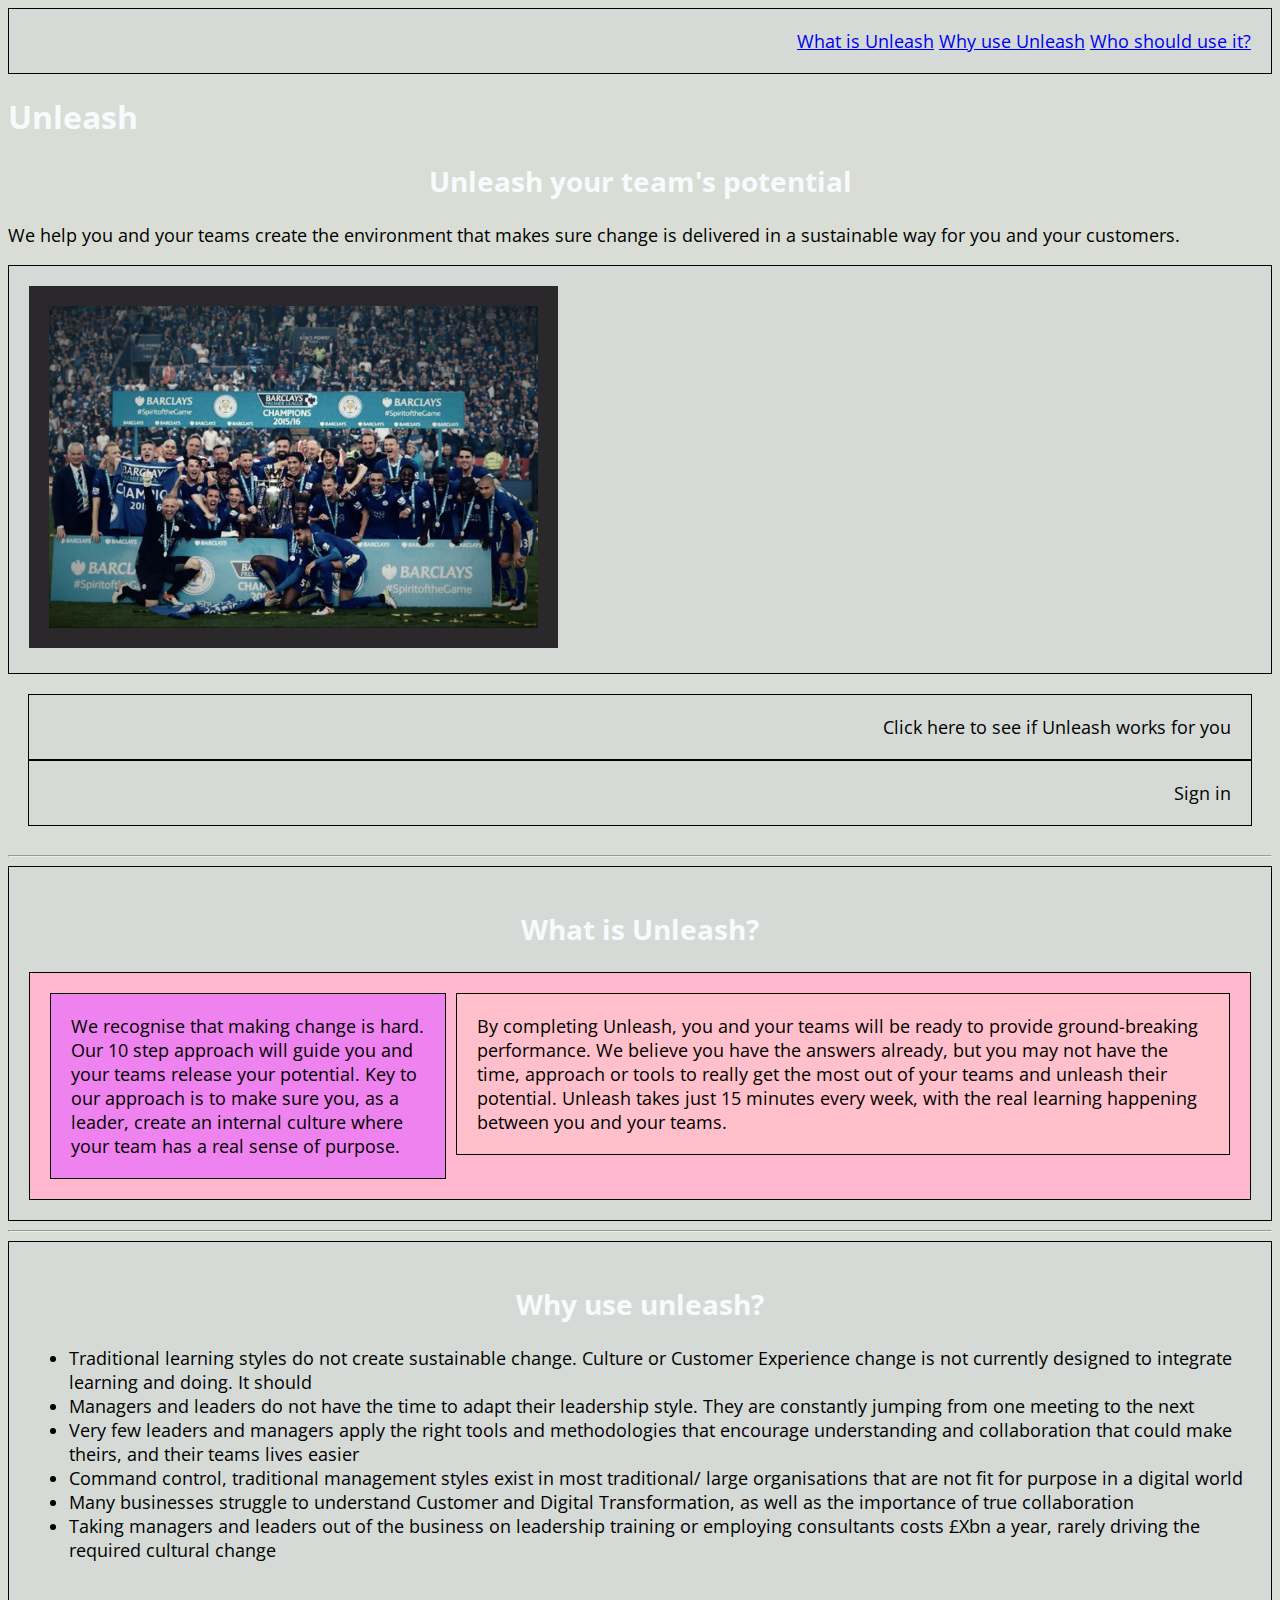
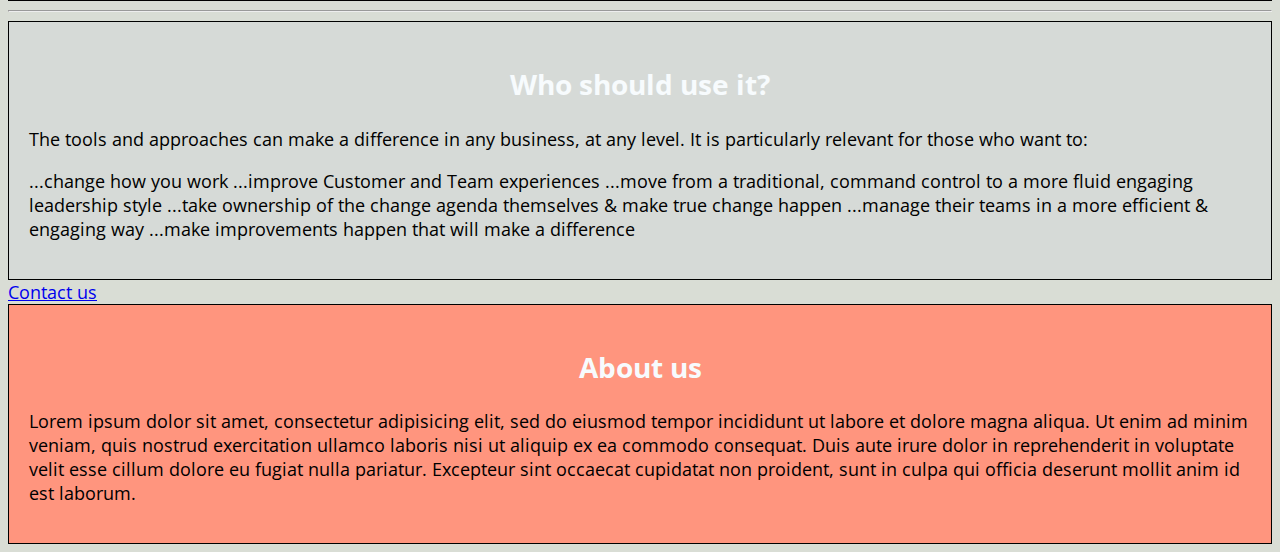
==== Unit_6/index.html @ d8f87a85 "Unit 6" ====
<!DOCTYPE html>
<html>
<head>
<link rel="stylesheet" type="text/css" href="css/style.css">
<title>Unleash</title>
</head>

<body>

<section id="homepage">

<nav>
<a href="What">What is Unleash</a>
<a href="Why">Why use Unleash</a>
<a href="Who">Who should use it?</a>
</nav>

<section="homepage_overview">

<header>
<h1>Unleash</h1>
</header>

<h2>Unleash your team's potential</h2>


<p>We help you and your teams create the environment that makes sure change is delivered in a sustainable way for you and your customers.</p>

<div id="unleash_image">
<img src="images/Unleash_homepage.png">
</div>
 

<aside class="call to action">
<div id="sign-up">Click here to see if Unleash works for you</div>
<div id="sign-in">Sign in</div>
</aside>


</section>



<hr>

<article>
<h2 id="What">What is Unleash?</h2>

<section id="two_collumn" class="clearfix">

<div id="left_unleash_overview">
We recognise that making change is hard. Our 10 step approach will guide you and your teams release your potential. Key to our approach is to make sure you, as a leader, create an internal culture where your team has a real sense of purpose. 
</div>

<div id="right_unleash_benefits">
By completing Unleash, you and your teams will be ready to provide ground-breaking performance. We believe you have the answers already, but you may not have the time, approach or tools to really get the most out of your teams and unleash their potential.

Unleash takes just 15 minutes every week, with the real learning happening between you and your teams. 

</div>

</section>
</article>

<hr>

<article>
<h2 id="Why">Why use unleash?</h2>

<ul>
<li>Traditional learning styles do not create sustainable change. Culture or Customer Experience change is not currently designed to integrate learning and doing. It should</li>

<li>Managers and leaders do not have the time to adapt their leadership style. They are constantly jumping from one meeting to the next</li>

<li>Very few leaders and managers apply the right tools and methodologies that encourage understanding and collaboration that could make theirs, and their teams lives easier</li>

<li>Command control, traditional management styles exist in most traditional/ large organisations that are not fit for purpose in a digital world</li>

<li>Many businesses struggle to understand Customer and Digital Transformation, as well as the importance of true collaboration</li>

<li>Taking managers and leaders out of the business on leadership training or employing consultants costs £Xbn a year, rarely driving the required cultural change</li>
</ul>

</article>
<hr>

<article>
<H2 id="Who">Who should use it?</h2>

<p>The tools and approaches can make a difference in any business, at any level. It is particularly relevant for those who want to:</p>

<p>
...change how you work 
...improve Customer and Team experiences
...move from a traditional, command control to a more fluid engaging leadership style
...take ownership of the change agenda themselves & make true change happen
...manage their teams in a more efficient & engaging way
...make improvements happen that will make a difference
</p>

</article>

<a href="mailto:chrisjcope@hotmail.com">Contact us</a>

<footer>

<H2>About us</h2>
<p>Lorem ipsum dolor sit amet, consectetur adipisicing elit, sed do eiusmod
tempor incididunt ut labore et dolore magna aliqua. Ut enim ad minim veniam,
quis nostrud exercitation ullamco laboris nisi ut aliquip ex ea commodo
consequat. Duis aute irure dolor in reprehenderit in voluptate velit esse
cillum dolore eu fugiat nulla pariatur. Excepteur sint occaecat cupidatat non
proident, sunt in culpa qui officia deserunt mollit anim id est laborum.</p>

</footer>

</body>



</html>
---- Unit_6/css/style.css ----
@import url(https://fonts.googleapis.com/css?family=Open+Sans);
body {
	background: rgba(217, 221, 213, 1);
	font-family: 'open Sans', sans-serif;
	font-size: 18px;
}

img {
	width: 40%;
	display: inline-block;
	margin: auto 0;
	padding: 20px;
	background: rgba(42, 40, 42, 1);
}

h1 {
font-family: 'Open Sans', sans-serif;
color: rgba(247, 251, 253, 1);
	font-size: 32px;
	font-weight: bold;
	text-align: left;
}

h2 {
font-family: 'Open Sans', sans-serif;
color: rgba(247, 251, 253, 1);
	font-size: 28px;
	font-weight: bold;
	text-align:center;
}

#homepage_text {
	font-family: 'Open Sans', sans-serif;
color: rgba(26, 76, 101, 1);
	font-size: 18px;
	font-weight: bold;
	text-align:center;
}


#call to action {
	text-align: right;
}

#homepage_overview {
		background-color: rgba(208, 213, 221, 0.35);
	    border: 1px black solid;
    padding: 10px;
}



footer {
	background-color: red;
	    border: 1px black solid;
    padding: 20px;
}

nav {
	background-color: rgba(208, 213, 221, 0.35);
	    	    color: black; 
	    border: 1px black solid;
    padding: 20px;
    text-align: right;
}

aside {
    text-align: right;
        padding: 20px;

}

article {
	background-color: rgba(208, 213, 221, 0.35);
	    border: 1px black solid;
    padding: 20px;
}

footer {
	background-color: #FF957E;
	    border: 1px black solid;
    padding: 20px;
}


div {
background-color: rgba(208, 213, 221, 0.35);
    border: 1px black solid;
    padding: 20px;
}

#two_collumn {
	background-color: #FFB7CF;
	border: 1px black solid;
	padding: 20px;
}

#left_unleash_overview {
background-color: violet;
    border: 1px black solid;
    padding: 20px;
    float: left;
    width: 30%;
}

#right_unleash_benefits {
    background-color: pink;
    border: 1px black solid;
    padding: 20px;
    float: right;   
    width: 62%;
}

.clearfix:after {
    visibility: hidden;
    display: block;
    font-size: 0;
    content: " ";
    clear: both;
    height: 0;
}
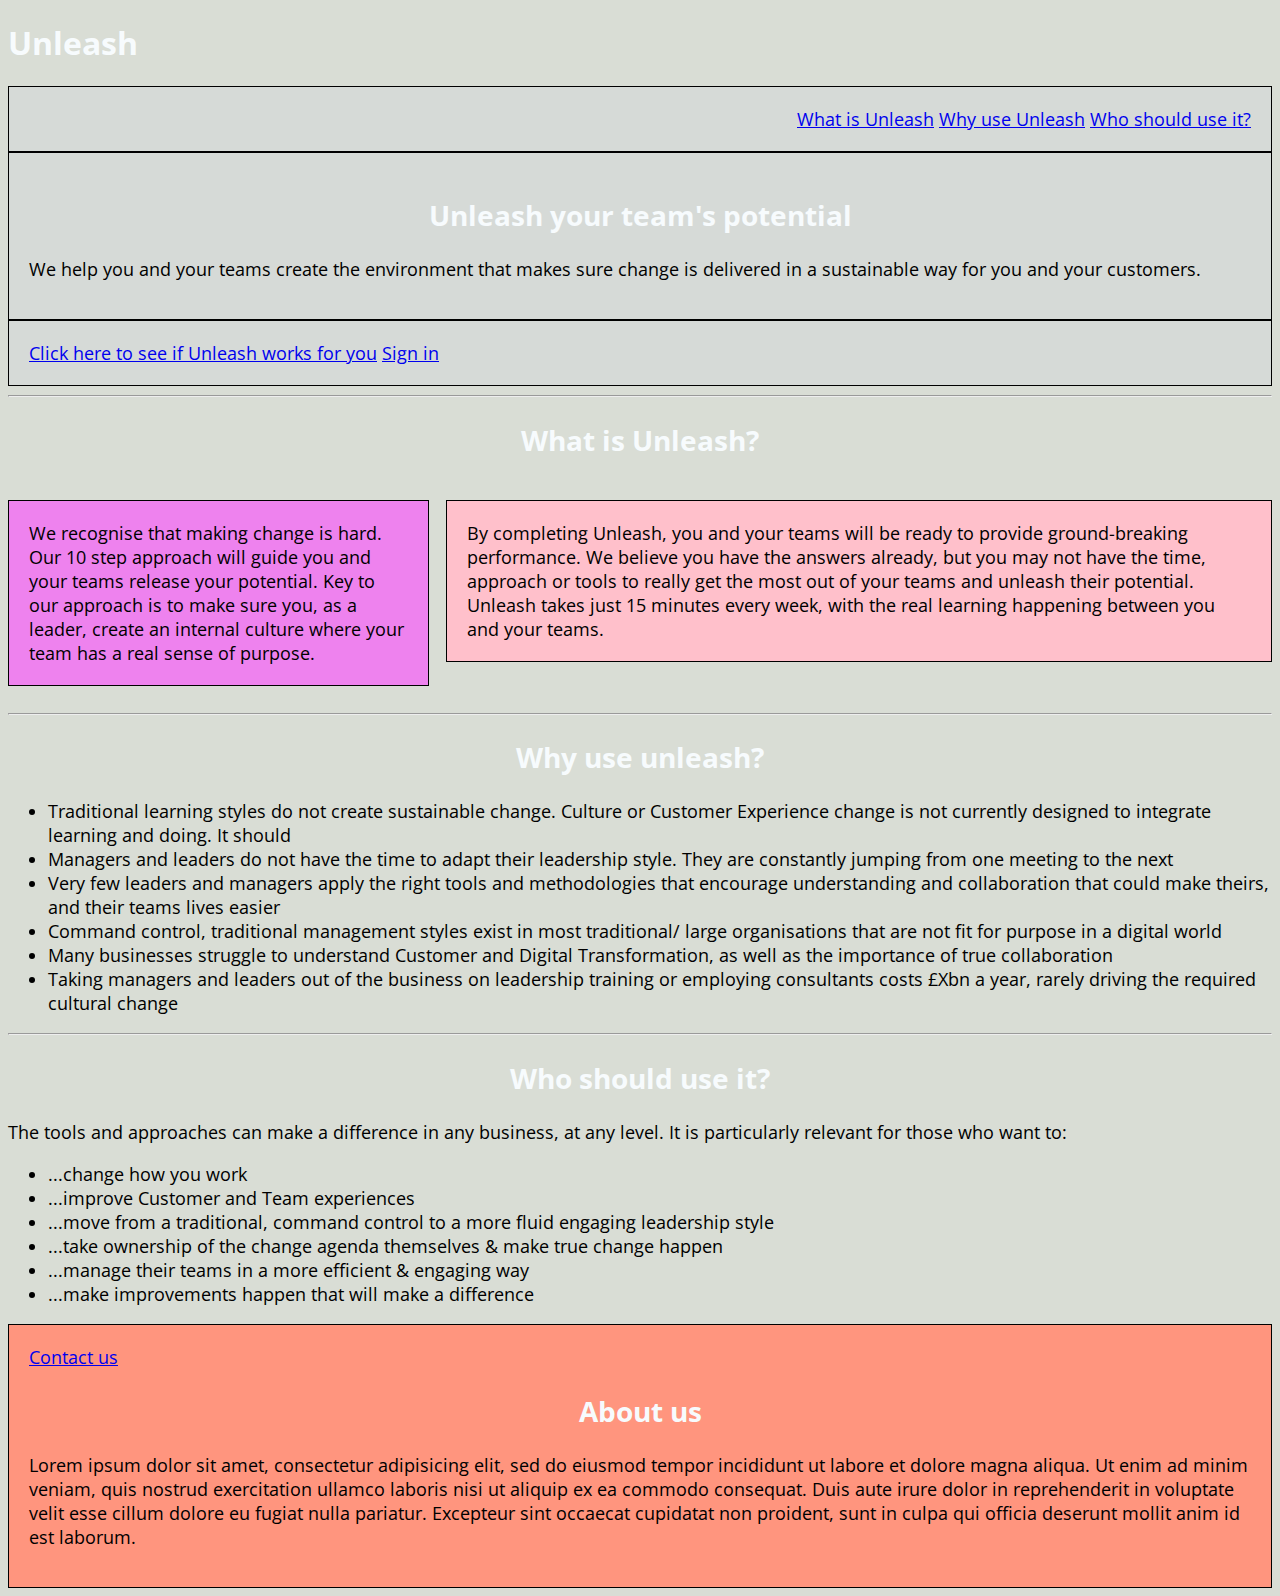
==== commit d55dca9c: "Update index.html" ====
--- a/Unit_6/index.html
+++ b/Unit_6/index.html
@@ -1,121 +1,70 @@
 <!DOCTYPE html>
 <html>
 <head>
-<link rel="stylesheet" type="text/css" href="css/style.css">
-<title>Unleash</title>
+    <link rel="stylesheet" type="text/css" href="css/style.css">
+    <title>Unleash</title>
 </head>
-
 <body>
-
-<section id="homepage">
-
-<nav>
-<a href="What">What is Unleash</a>
-<a href="Why">Why use Unleash</a>
-<a href="Who">Who should use it?</a>
-</nav>
-
-<section="homepage_overview">
-
-<header>
-<h1>Unleash</h1>
-</header>
-
-<h2>Unleash your team's potential</h2>
-
-
-<p>We help you and your teams create the environment that makes sure change is delivered in a sustainable way for you and your customers.</p>
-
-<div id="unleash_image">
-<img src="images/Unleash_homepage.png">
-</div>
- 
-
-<aside class="call to action">
-<div id="sign-up">Click here to see if Unleash works for you</div>
-<div id="sign-in">Sign in</div>
-</aside>
-
-
-</section>
-
-
-
-<hr>
-
-<article>
-<h2 id="What">What is Unleash?</h2>
-
-<section id="two_collumn" class="clearfix">
-
-<div id="left_unleash_overview">
-We recognise that making change is hard. Our 10 step approach will guide you and your teams release your potential. Key to our approach is to make sure you, as a leader, create an internal culture where your team has a real sense of purpose. 
-</div>
-
-<div id="right_unleash_benefits">
-By completing Unleash, you and your teams will be ready to provide ground-breaking performance. We believe you have the answers already, but you may not have the time, approach or tools to really get the most out of your teams and unleash their potential.
-
-Unleash takes just 15 minutes every week, with the real learning happening between you and your teams. 
-
-</div>
-
-</section>
-</article>
-
-<hr>
-
-<article>
-<h2 id="Why">Why use unleash?</h2>
-
-<ul>
-<li>Traditional learning styles do not create sustainable change. Culture or Customer Experience change is not currently designed to integrate learning and doing. It should</li>
-
-<li>Managers and leaders do not have the time to adapt their leadership style. They are constantly jumping from one meeting to the next</li>
-
-<li>Very few leaders and managers apply the right tools and methodologies that encourage understanding and collaboration that could make theirs, and their teams lives easier</li>
-
-<li>Command control, traditional management styles exist in most traditional/ large organisations that are not fit for purpose in a digital world</li>
-
-<li>Many businesses struggle to understand Customer and Digital Transformation, as well as the importance of true collaboration</li>
-
-<li>Taking managers and leaders out of the business on leadership training or employing consultants costs £Xbn a year, rarely driving the required cultural change</li>
-</ul>
-
-</article>
-<hr>
-
-<article>
-<H2 id="Who">Who should use it?</h2>
-
-<p>The tools and approaches can make a difference in any business, at any level. It is particularly relevant for those who want to:</p>
-
-<p>
-...change how you work 
-...improve Customer and Team experiences
-...move from a traditional, command control to a more fluid engaging leadership style
-...take ownership of the change agenda themselves & make true change happen
-...manage their teams in a more efficient & engaging way
-...make improvements happen that will make a difference
-</p>
-
-</article>
-
-<a href="mailto:chrisjcope@hotmail.com">Contact us</a>
-
-<footer>
-
-<H2>About us</h2>
-<p>Lorem ipsum dolor sit amet, consectetur adipisicing elit, sed do eiusmod
-tempor incididunt ut labore et dolore magna aliqua. Ut enim ad minim veniam,
-quis nostrud exercitation ullamco laboris nisi ut aliquip ex ea commodo
-consequat. Duis aute irure dolor in reprehenderit in voluptate velit esse
-cillum dolore eu fugiat nulla pariatur. Excepteur sint occaecat cupidatat non
-proident, sunt in culpa qui officia deserunt mollit anim id est laborum.</p>
-
-</footer>
-
+    <header class="clearfix">
+        <h1>Unleash</h1>
+        <nav>
+            <a href="What">What is Unleash</a>
+            <a href="Why">Why use Unleash</a>
+            <a href="Who">Who should use it?</a>
+        </nav>
+    </header>
+    <section id="splash">
+        <div>
+            <h2>Unleash your team's potential</h2>
+            <p>We help you and your teams create the environment that makes sure change is delivered in a sustainable way for you and your customers.</p>
+        </div>
+    </section>
+    <div class="call to action">
+        <a href="#" id="sign-up">Click here to see if Unleash works for you</a>
+        <a href="#" id="sign-in">Sign in</a>
+    </div>
+    <hr>
+    <section id="What">
+        <h2>What is Unleash?</h2>
+        <section id="two_column" class="clearfix">
+            <p id="left_unleash_overview">We recognise that making change is hard. Our 10 step approach will guide you and your teams release your potential. Key to our approach is to make sure you, as a leader, create an internal culture where your team has a real sense of purpose.</p>
+            <p id="right_unleash_benefits">By completing Unleash, you and your teams will be ready to provide ground-breaking performance. We believe you have the answers already, but you may not have the time, approach or tools to really get the most out of your teams and unleash their potential. Unleash takes just 15 minutes every week, with the real learning happening between you and your teams.</p>
+        </section>
+    </section>
+    <hr>
+    <section id="Why">
+        <h2>Why use unleash?</h2>
+        <ul>
+            <li>Traditional learning styles do not create sustainable change. Culture or Customer Experience change is not currently designed to integrate learning and doing. It should</li>
+            <li>Managers and leaders do not have the time to adapt their leadership style. They are constantly jumping from one meeting to the next</li>
+            <li>Very few leaders and managers apply the right tools and methodologies that encourage understanding and collaboration that could make theirs, and their teams lives easier</li>
+            <li>Command control, traditional management styles exist in most traditional/ large organisations that are not fit for purpose in a digital world</li>
+            <li>Many businesses struggle to understand Customer and Digital Transformation, as well as the importance of true collaboration</li>
+            <li>Taking managers and leaders out of the business on leadership training or employing consultants costs £Xbn a year, rarely driving the required cultural change</li>
+        </ul>
+    </section>
+    <hr>
+    <section id="Who">
+        <h2>Who should use it?</h2>
+        <p>The tools and approaches can make a difference in any business, at any level. It is particularly relevant for those who want to:</p>
+        <ul>
+            <li>...change how you work</li>
+            <li>...improve Customer and Team experiences</li>
+            <li>...move from a traditional, command control to a more fluid engaging leadership style</li>
+            <li>...take ownership of the change agenda themselves & make true change happen</li>
+            <li>...manage their teams in a more efficient & engaging way</li>
+            <li>...make improvements happen that will make a difference</li>
+        </ul>
+    </section>
+    <footer>
+        <a href="mailto:chrisjcope@hotmail.com">Contact us</a>
+        <h2>About us</h2>
+        <p>Lorem ipsum dolor sit amet, consectetur adipisicing elit, sed do eiusmod
+        tempor incididunt ut labore et dolore magna aliqua. Ut enim ad minim veniam,
+        quis nostrud exercitation ullamco laboris nisi ut aliquip ex ea commodo
+        consequat. Duis aute irure dolor in reprehenderit in voluptate velit esse
+        cillum dolore eu fugiat nulla pariatur. Excepteur sint occaecat cupidatat non
+        proident, sunt in culpa qui officia deserunt mollit anim id est laborum.</p>
+    </footer>
 </body>
-
-
-
-</html>+</html>
